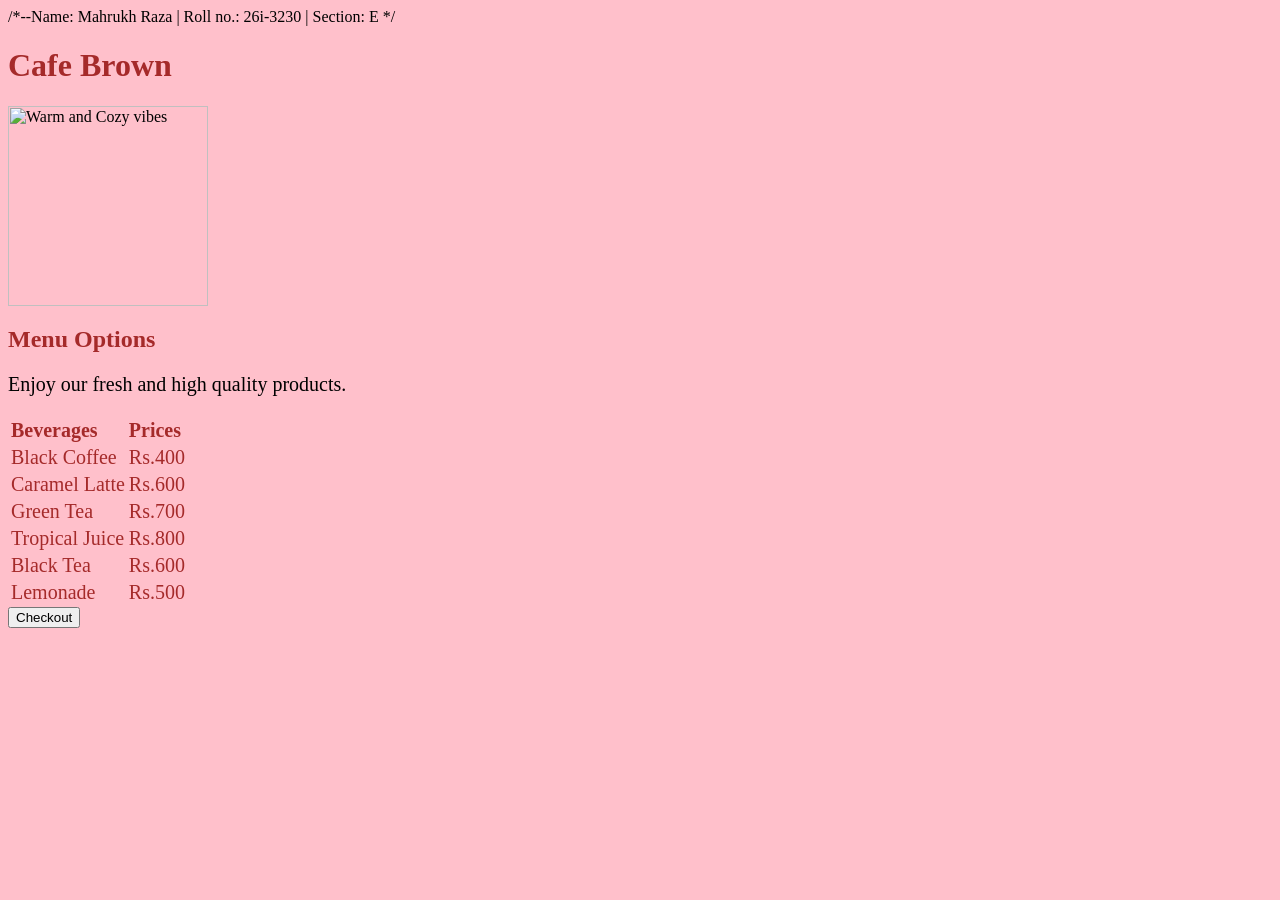
==== index.html @ 9ca62513 "Lab 11" ====
/*--Name: Mahrukh Raza | Roll no.: 26i-3230 | Section: E */

<!DOCTYPE html>
<html>
<head>
    <title>Cafe Brown</title>
    <link rel="stylesheet" href="style.css">
</head>
<body>

    <h1>Cafe Brown</h1>
    <img src="image.jpg" width="200" height="200" alt="Warm and Cozy vibes">
    
    <h2>Menu Options</h2>
    <p>Enjoy our fresh and high quality products.</p>

    <table>
        <tr>
            <th>Beverages</th>
            <th>Prices</th>
        </tr>
        <tr>
            <td>Black Coffee</td>
            <td>Rs.400</td>
        </tr>
        <tr>
            <td>Caramel Latte</td>
            <td>Rs.600</td>
        </tr>
        <tr>
            <td>Green Tea</td>
            <td>Rs.700</td>
        </tr>
        <tr>
            <td>Tropical Juice</td>
            <td>Rs.800</td>
        </tr>
        <tr>
            <td>Black Tea</td>
            <td>Rs.600</td>
        </tr>
        <tr>
            <td>Lemonade</td>
            <td>Rs.500</td>
        </tr>
    </table>

    <button onclick="Checkout()">Checkout</button>

    <script>
        function Checkout() {
            window.alert("Your Beverage has been ordered!");
        }
    </script>

</body>
</html>
---- style.css ----
body {
  background-color: pink;
}

h1 {
  color: brown;
  text-align: left;
}
h2 {
  color: brown;
  text-align: left;
}
p {
  font-family: castella;
  font-size: 20px;
  text-align: left;
}
table{
    color: brown;
    font-family: castella;
    font-size: 20px;
    text-align: left;
}
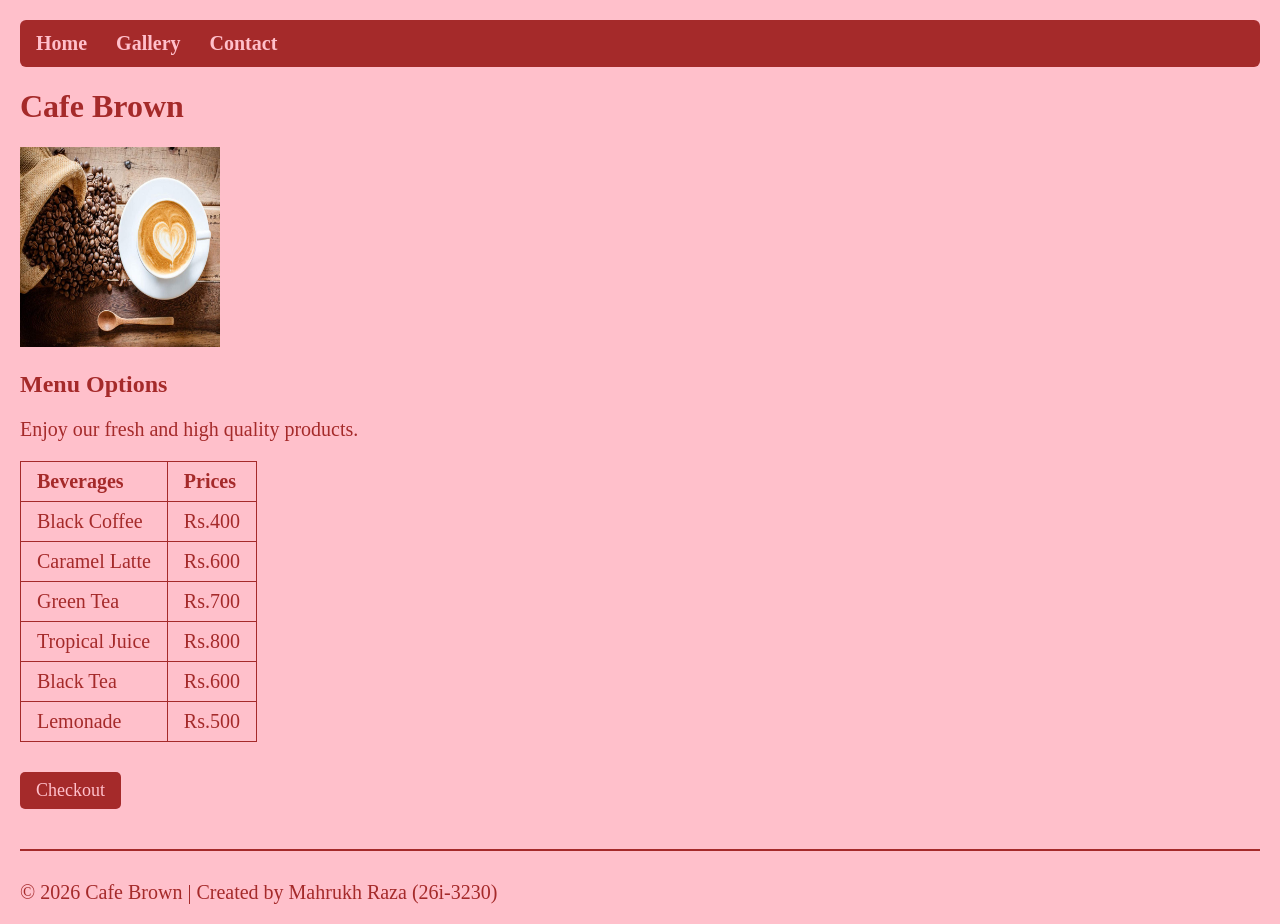
==== commit 96b7aa75: "Add shared navigation bar, footer, and gallery page" ====
--- a/index.html
+++ b/index.html
@@ -1,16 +1,21 @@
-/*--Name: Mahrukh Raza | Roll no.: 26i-3230 | Section: E */
-
+<!-- Name: Mahrukh Raza | Roll no.: 26i-3230 | Section: E -->
 <!DOCTYPE html>
 <html>
 <head>
-    <title>Cafe Brown</title>
+    <title>Cafe Brown - Home</title>
     <link rel="stylesheet" href="style.css">
 </head>
 <body>
 
+    <nav>
+        <a href="index.html">Home</a>
+        <a href="gallery.html">Gallery</a>
+        <a href="contact.html">Contact</a>
+    </nav>
+
     <h1>Cafe Brown</h1>
     <img src="image.jpg" width="200" height="200" alt="Warm and Cozy vibes">
-    
+
     <h2>Menu Options</h2>
     <p>Enjoy our fresh and high quality products.</p>
 
@@ -47,6 +52,10 @@
 
     <button onclick="Checkout()">Checkout</button>
 
+    <footer>
+        <p>&copy; 2026 Cafe Brown | Created by Mahrukh Raza (26i-3230)</p>
+    </footer>
+
     <script>
         function Checkout() {
             window.alert("Your Beverage has been ordered!");
@@ -54,4 +63,4 @@
     </script>
 
 </body>
-</html>
+</html>
--- a/style.css
+++ b/style.css
@@ -1,23 +1,112 @@
+/*--Name: Mahrukh Raza | Roll no.: 26i-3230 | Section: E */
+
 body {
-  background-color: pink;
+    background-color: pink;
+    color: brown;
+    font-family: castella, Georgia, serif;
+    margin: 20px;
+}
+
+/* Shared Navigation Bar */
+nav {
+    background-color: brown;
+    padding: 12px 16px;
+    margin-bottom: 20px;
+    border-radius: 6px;
+}
+
+nav a {
+    color: pink;
+    text-decoration: none;
+    font-size: 20px;
+    font-weight: bold;
+    margin-right: 25px;
+}
+
+nav a:hover {
+    text-decoration: underline;
 }
 
 h1 {
-  color: brown;
-  text-align: left;
+    color: brown;
+    text-align: left;
 }
+
 h2 {
-  color: brown;
-  text-align: left;
+    color: brown;
+    text-align: left;
 }
+
 p {
-  font-family: castella;
-  font-size: 20px;
-  text-align: left;
-}
-table{
-    color: brown;
-    font-family: castella;
+    font-family: castella, Georgia, serif;
     font-size: 20px;
     text-align: left;
+}
+
+table {
+    color: brown;
+    font-family: castella, Georgia, serif;
+    font-size: 20px;
+    text-align: left;
+    border-collapse: collapse;
+    margin-bottom: 20px;
+}
+
+th, td {
+    border: 1px solid brown;
+    padding: 8px 16px;
+}
+
+/* Buttons */
+button {
+    background-color: brown;
+    color: pink;
+    font-family: castella, Georgia, serif;
+    font-size: 18px;
+    padding: 8px 16px;
+    border: none;
+    border-radius: 5px;
+    cursor: pointer;
+    margin-top: 10px;
+}
+
+button:hover {
+    opacity: 0.9;
+}
+
+/* Gallery Grid */
+.gallery-grid {
+    display: flex;
+    flex-wrap: wrap;
+    gap: 20px;
+    margin-top: 15px;
+    margin-bottom: 20px;
+}
+
+.gallery-card {
+    border: 2px solid brown;
+    border-radius: 8px;
+    padding: 12px;
+    width: 220px;
+    text-align: center;
+}
+
+.gallery-card img {
+    border-radius: 5px;
+    object-fit: cover;
+}
+
+.gallery-card p {
+    text-align: center;
+    font-size: 18px;
+    margin: 8px 0;
+}
+
+/* Shared Footer */
+footer {
+    margin-top: 40px;
+    padding-top: 10px;
+    border-top: 2px solid brown;
+    font-size: 16px;
+    color: brown;
 }
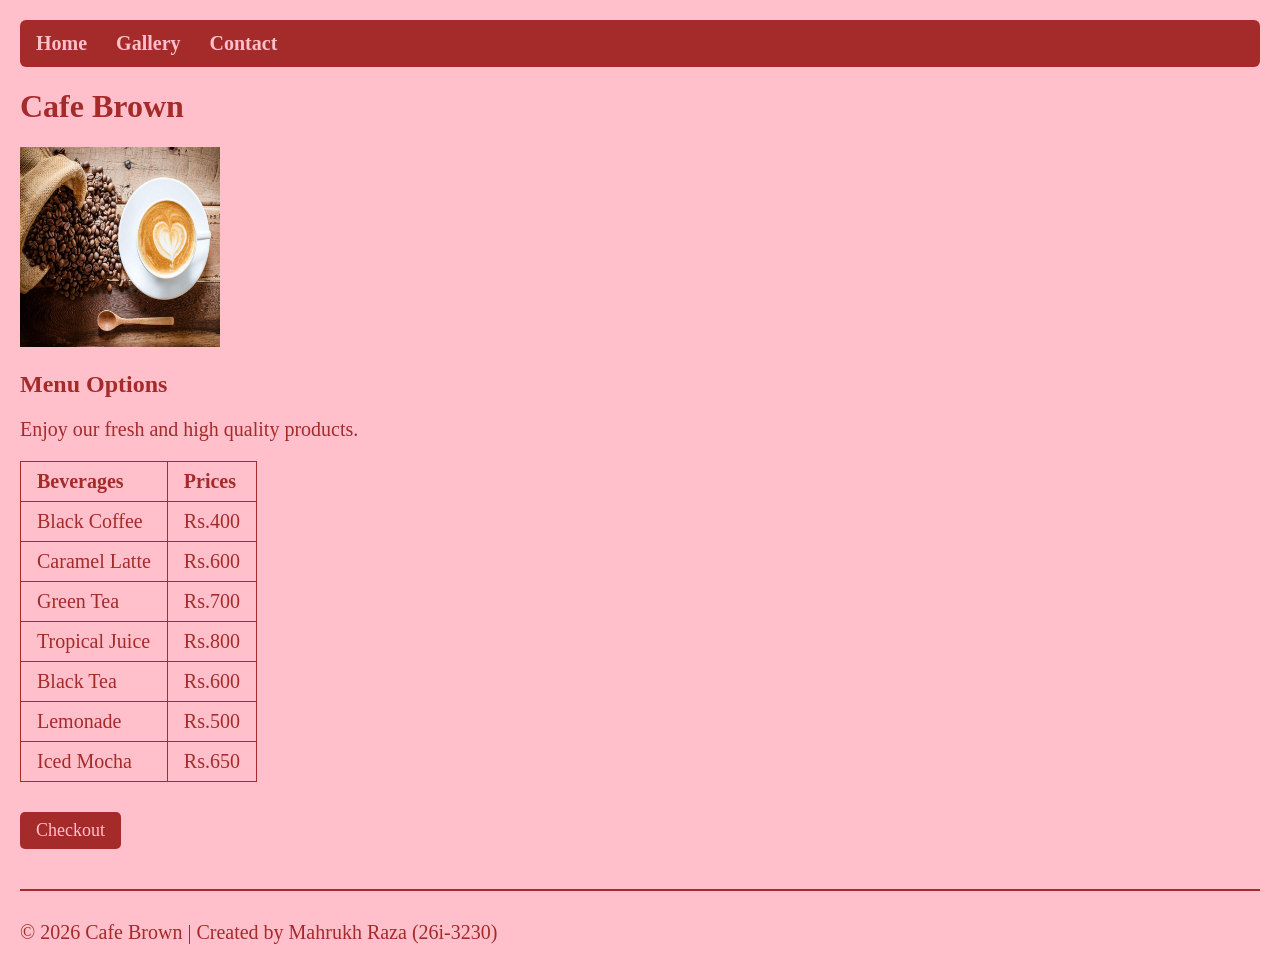
==== commit 7c57bf54: "Manual: add Iced Mocha row to beverages menu" ====
--- a/index.html
+++ b/index.html
@@ -48,6 +48,10 @@
             <td>Lemonade</td>
             <td>Rs.500</td>
         </tr>
+        <tr>
+            <td>Iced Mocha</td>
+            <td>Rs.650</td>
+        </tr>
     </table>
 
     <button onclick="Checkout()">Checkout</button>
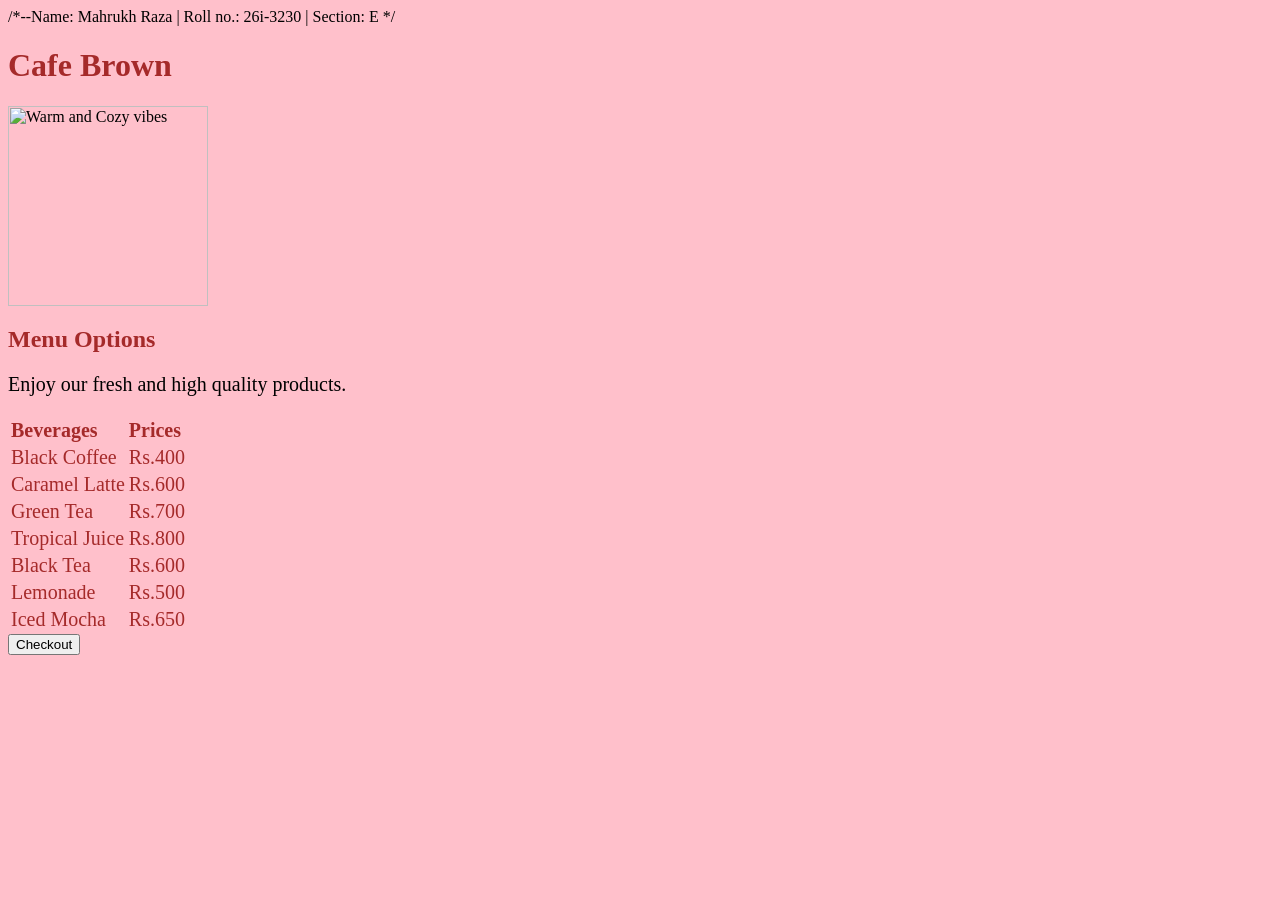
==== commit f20447c5: "Add shared navigation bar, footer, and gallery" ====
--- a/index.html
+++ b/index.html
@@ -1,21 +1,16 @@
-<!-- Name: Mahrukh Raza | Roll no.: 26i-3230 | Section: E -->
+/*--Name: Mahrukh Raza | Roll no.: 26i-3230 | Section: E */
+
 <!DOCTYPE html>
 <html>
 <head>
-    <title>Cafe Brown - Home</title>
+    <title>Cafe Brown</title>
     <link rel="stylesheet" href="style.css">
 </head>
 <body>
 
-    <nav>
-        <a href="index.html">Home</a>
-        <a href="gallery.html">Gallery</a>
-        <a href="contact.html">Contact</a>
-    </nav>
-
     <h1>Cafe Brown</h1>
     <img src="image.jpg" width="200" height="200" alt="Warm and Cozy vibes">
-
+    
     <h2>Menu Options</h2>
     <p>Enjoy our fresh and high quality products.</p>
 
@@ -56,10 +51,6 @@
 
     <button onclick="Checkout()">Checkout</button>
 
-    <footer>
-        <p>&copy; 2026 Cafe Brown | Created by Mahrukh Raza (26i-3230)</p>
-    </footer>
-
     <script>
         function Checkout() {
             window.alert("Your Beverage has been ordered!");
@@ -67,4 +58,4 @@
     </script>
 
 </body>
-</html>+</html>
--- a/style.css
+++ b/style.css
@@ -1,112 +1,23 @@
-/*--Name: Mahrukh Raza | Roll no.: 26i-3230 | Section: E */
-
 body {
-    background-color: pink;
-    color: brown;
-    font-family: castella, Georgia, serif;
-    margin: 20px;
-}
-
-/* Shared Navigation Bar */
-nav {
-    background-color: brown;
-    padding: 12px 16px;
-    margin-bottom: 20px;
-    border-radius: 6px;
-}
-
-nav a {
-    color: pink;
-    text-decoration: none;
-    font-size: 20px;
-    font-weight: bold;
-    margin-right: 25px;
-}
-
-nav a:hover {
-    text-decoration: underline;
+  background-color: pink;
 }
 
 h1 {
+  color: brown;
+  text-align: left;
+}
+h2 {
+  color: brown;
+  text-align: left;
+}
+p {
+  font-family: castella;
+  font-size: 20px;
+  text-align: left;
+}
+table{
     color: brown;
-    text-align: left;
-}
-
-h2 {
-    color: brown;
-    text-align: left;
-}
-
-p {
-    font-family: castella, Georgia, serif;
+    font-family: castella;
     font-size: 20px;
     text-align: left;
-}
-
-table {
-    color: brown;
-    font-family: castella, Georgia, serif;
-    font-size: 20px;
-    text-align: left;
-    border-collapse: collapse;
-    margin-bottom: 20px;
-}
-
-th, td {
-    border: 1px solid brown;
-    padding: 8px 16px;
-}
-
-/* Buttons */
-button {
-    background-color: brown;
-    color: pink;
-    font-family: castella, Georgia, serif;
-    font-size: 18px;
-    padding: 8px 16px;
-    border: none;
-    border-radius: 5px;
-    cursor: pointer;
-    margin-top: 10px;
-}
-
-button:hover {
-    opacity: 0.9;
-}
-
-/* Gallery Grid */
-.gallery-grid {
-    display: flex;
-    flex-wrap: wrap;
-    gap: 20px;
-    margin-top: 15px;
-    margin-bottom: 20px;
-}
-
-.gallery-card {
-    border: 2px solid brown;
-    border-radius: 8px;
-    padding: 12px;
-    width: 220px;
-    text-align: center;
-}
-
-.gallery-card img {
-    border-radius: 5px;
-    object-fit: cover;
-}
-
-.gallery-card p {
-    text-align: center;
-    font-size: 18px;
-    margin: 8px 0;
-}
-
-/* Shared Footer */
-footer {
-    margin-top: 40px;
-    padding-top: 10px;
-    border-top: 2px solid brown;
-    font-size: 16px;
-    color: brown;
 }
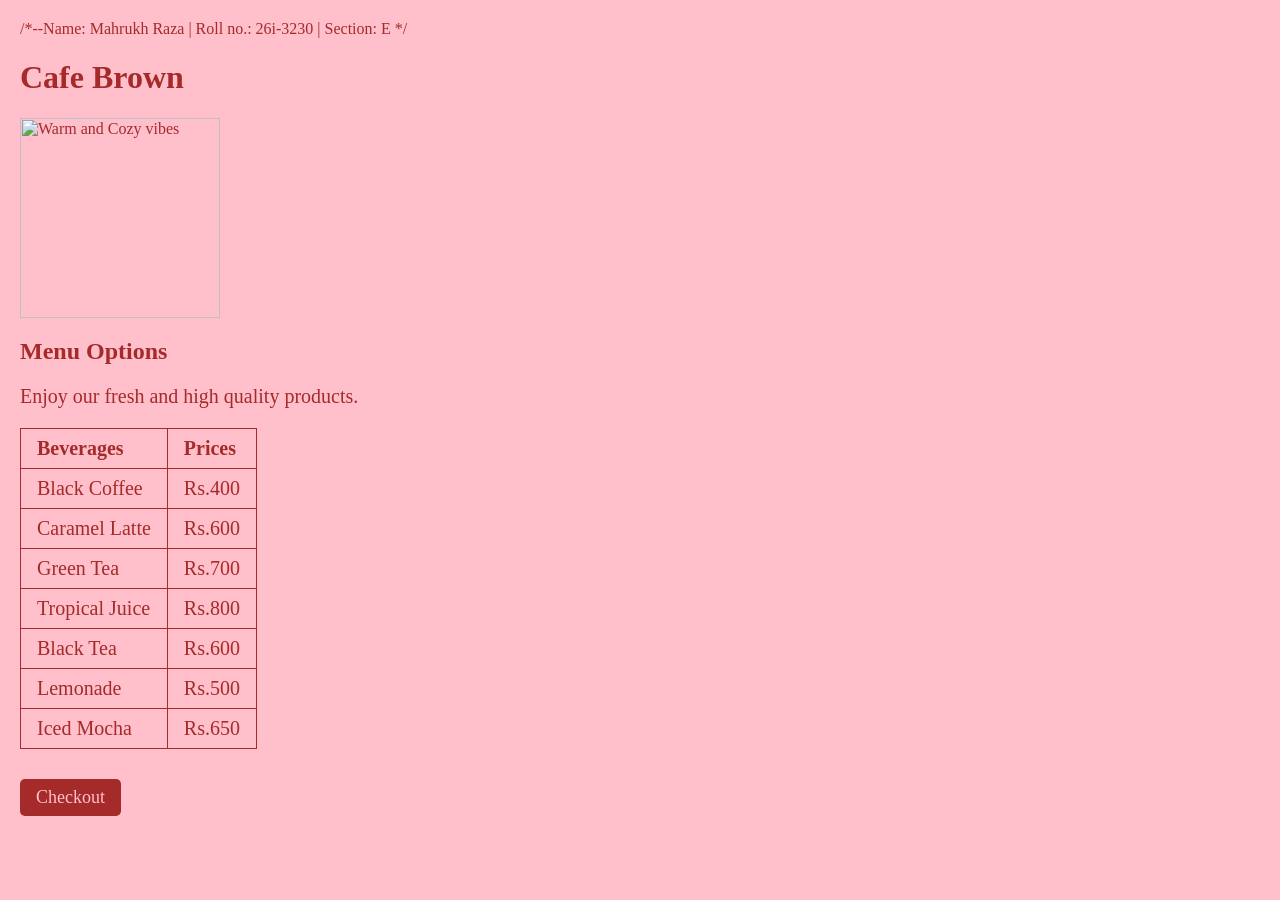
==== commit fb5cb52a: "Restore gallery page and fix relative image paths" ====
--- a/index.html
+++ b/index.html
@@ -9,7 +9,7 @@
 <body>
 
     <h1>Cafe Brown</h1>
-    <img src="image.jpg" width="200" height="200" alt="Warm and Cozy vibes">
+    <img src="C:\Users\PC\OneDrive\Desktop\cafe-brown-menu\image.png" width="200" height="200" alt="Warm and Cozy vibes">
     
     <h2>Menu Options</h2>
     <p>Enjoy our fresh and high quality products.</p>
--- a/style.css
+++ b/style.css
@@ -1,23 +1,112 @@
+/*--Name: Mahrukh Raza | Roll no.: 26i-3230 | Section: E */
+
 body {
-  background-color: pink;
+    background-color: pink;
+    color: brown;
+    font-family: castella, Georgia, serif;
+    margin: 20px;
+}
+
+/* Shared Navigation Bar */
+nav {
+    background-color: brown;
+    padding: 12px 16px;
+    margin-bottom: 20px;
+    border-radius: 6px;
+}
+
+nav a {
+    color: pink;
+    text-decoration: none;
+    font-size: 20px;
+    font-weight: bold;
+    margin-right: 25px;
+}
+
+nav a:hover {
+    text-decoration: underline;
 }
 
 h1 {
-  color: brown;
-  text-align: left;
+    color: brown;
+    text-align: left;
 }
+
 h2 {
-  color: brown;
-  text-align: left;
+    color: brown;
+    text-align: left;
 }
+
 p {
-  font-family: castella;
-  font-size: 20px;
-  text-align: left;
-}
-table{
-    color: brown;
-    font-family: castella;
+    font-family: castella, Georgia, serif;
     font-size: 20px;
     text-align: left;
+}
+
+table {
+    color: brown;
+    font-family: castella, Georgia, serif;
+    font-size: 20px;
+    text-align: left;
+    border-collapse: collapse;
+    margin-bottom: 20px;
+}
+
+th, td {
+    border: 1px solid brown;
+    padding: 8px 16px;
+}
+
+/* Buttons */
+button {
+    background-color: brown;
+    color: pink;
+    font-family: castella, Georgia, serif;
+    font-size: 18px;
+    padding: 8px 16px;
+    border: none;
+    border-radius: 5px;
+    cursor: pointer;
+    margin-top: 10px;
+}
+
+button:hover {
+    opacity: 0.9;
+}
+
+/* Gallery Grid */
+.gallery-grid {
+    display: flex;
+    flex-wrap: wrap;
+    gap: 20px;
+    margin-top: 15px;
+    margin-bottom: 20px;
+}
+
+.gallery-card {
+    border: 2px solid brown;
+    border-radius: 8px;
+    padding: 12px;
+    width: 220px;
+    text-align: center;
+}
+
+.gallery-card img {
+    border-radius: 5px;
+    object-fit: cover;
+}
+
+.gallery-card p {
+    text-align: center;
+    font-size: 18px;
+    margin: 8px 0;
+}
+
+/* Shared Footer */
+footer {
+    margin-top: 40px;
+    padding-top: 10px;
+    border-top: 2px solid brown;
+    font-size: 16px;
+    color: brown;
 }
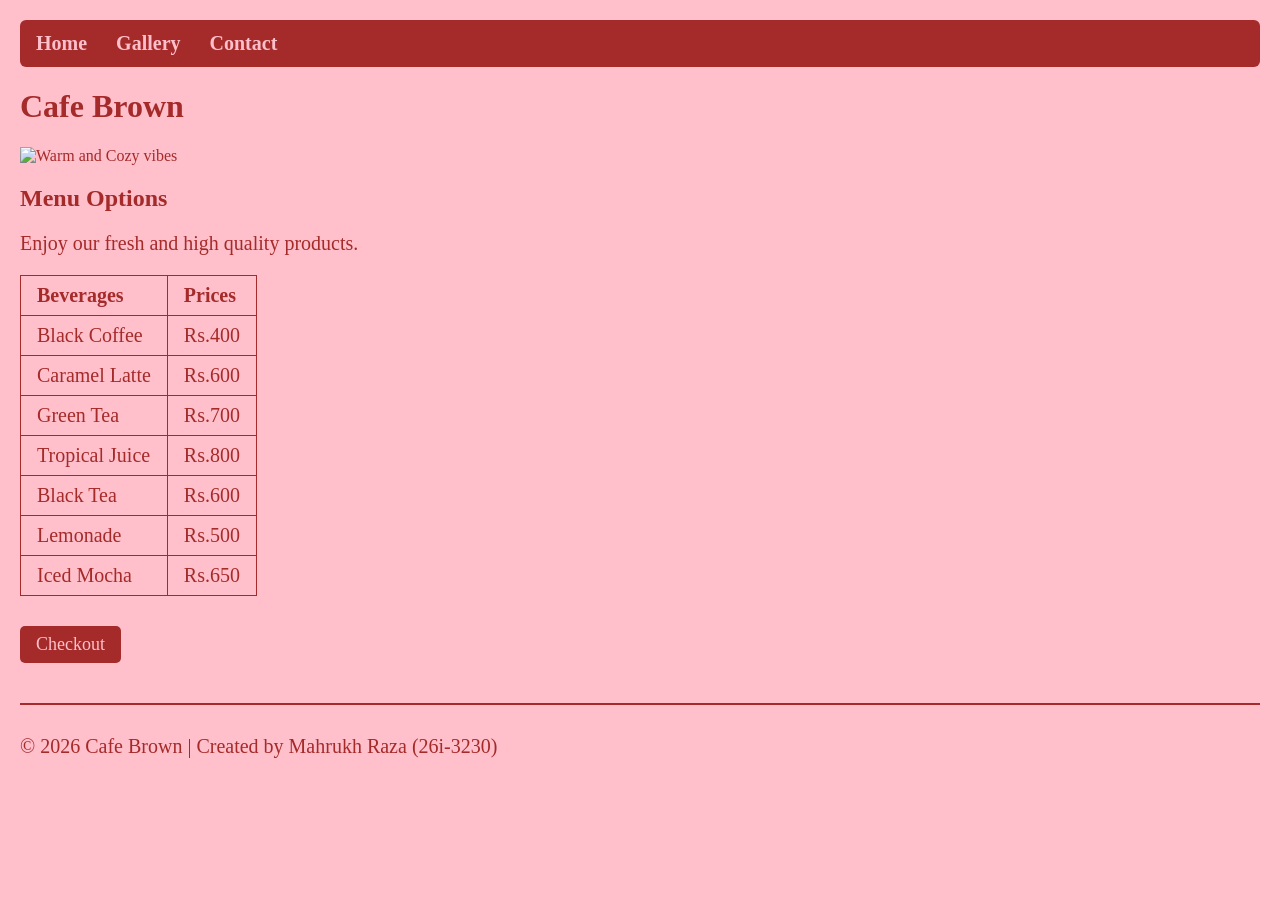
==== commit a3f70ce3: "Update index.html" ====
--- a/index.html
+++ b/index.html
@@ -1,16 +1,21 @@
-/*--Name: Mahrukh Raza | Roll no.: 26i-3230 | Section: E */
-
+<!-- Name: Mahrukh Raza | Roll no.: 26i-3230 | Section: E -->
 <!DOCTYPE html>
 <html>
 <head>
-    <title>Cafe Brown</title>
+    <title>Cafe Brown - Home</title>
     <link rel="stylesheet" href="style.css">
 </head>
 <body>
 
+    <nav>
+        <a href="index.html">Home</a>
+        <a href="gallery.html">Gallery</a>
+        <a href="contact.html">Contact</a>
+    </nav>
+
     <h1>Cafe Brown</h1>
-    <img src="C:\Users\PC\OneDrive\Desktop\cafe-brown-menu\image.png" width="200" height="200" alt="Warm and Cozy vibes">
-    
+    <img src="image.jpg" width="200" height="200" alt="Warm and Cozy vibes">
+
     <h2>Menu Options</h2>
     <p>Enjoy our fresh and high quality products.</p>
 
@@ -51,6 +56,10 @@
 
     <button onclick="Checkout()">Checkout</button>
 
+    <footer>
+        <p>&copy; 2026 Cafe Brown | Created by Mahrukh Raza (26i-3230)</p>
+    </footer>
+
     <script>
         function Checkout() {
             window.alert("Your Beverage has been ordered!");
@@ -58,4 +67,4 @@
     </script>
 
 </body>
-</html>
+</html>
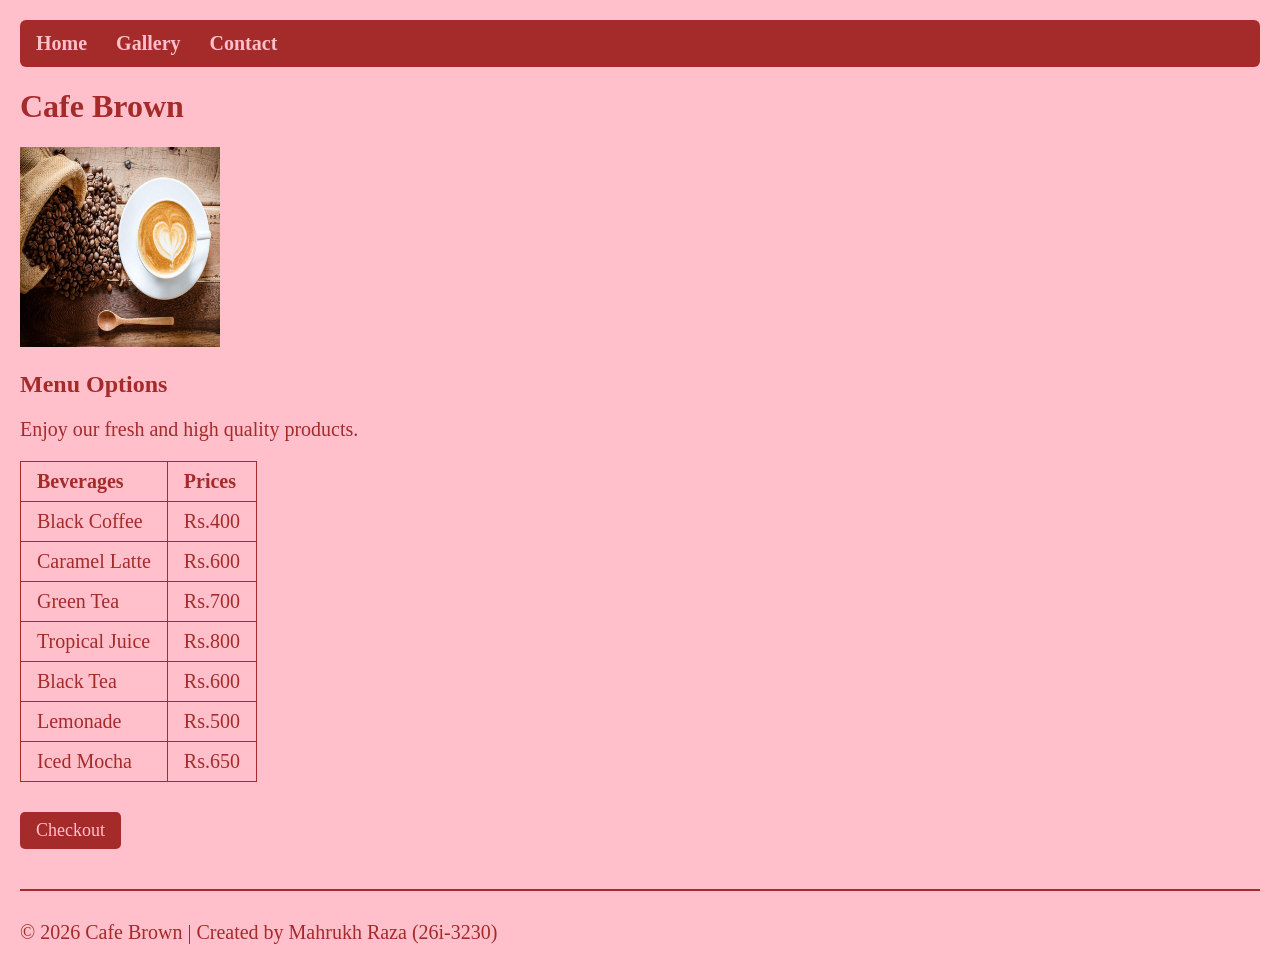
==== commit 72a3ed34: "images" ====
--- a/index.html
+++ b/index.html
@@ -14,7 +14,7 @@
     </nav>
 
     <h1>Cafe Brown</h1>
-    <img src="image.jpg" width="200" height="200" alt="Warm and Cozy vibes">
+    <img src="image.png" width="200" height="200" alt="Warm and Cozy vibes">
 
     <h2>Menu Options</h2>
     <p>Enjoy our fresh and high quality products.</p>
